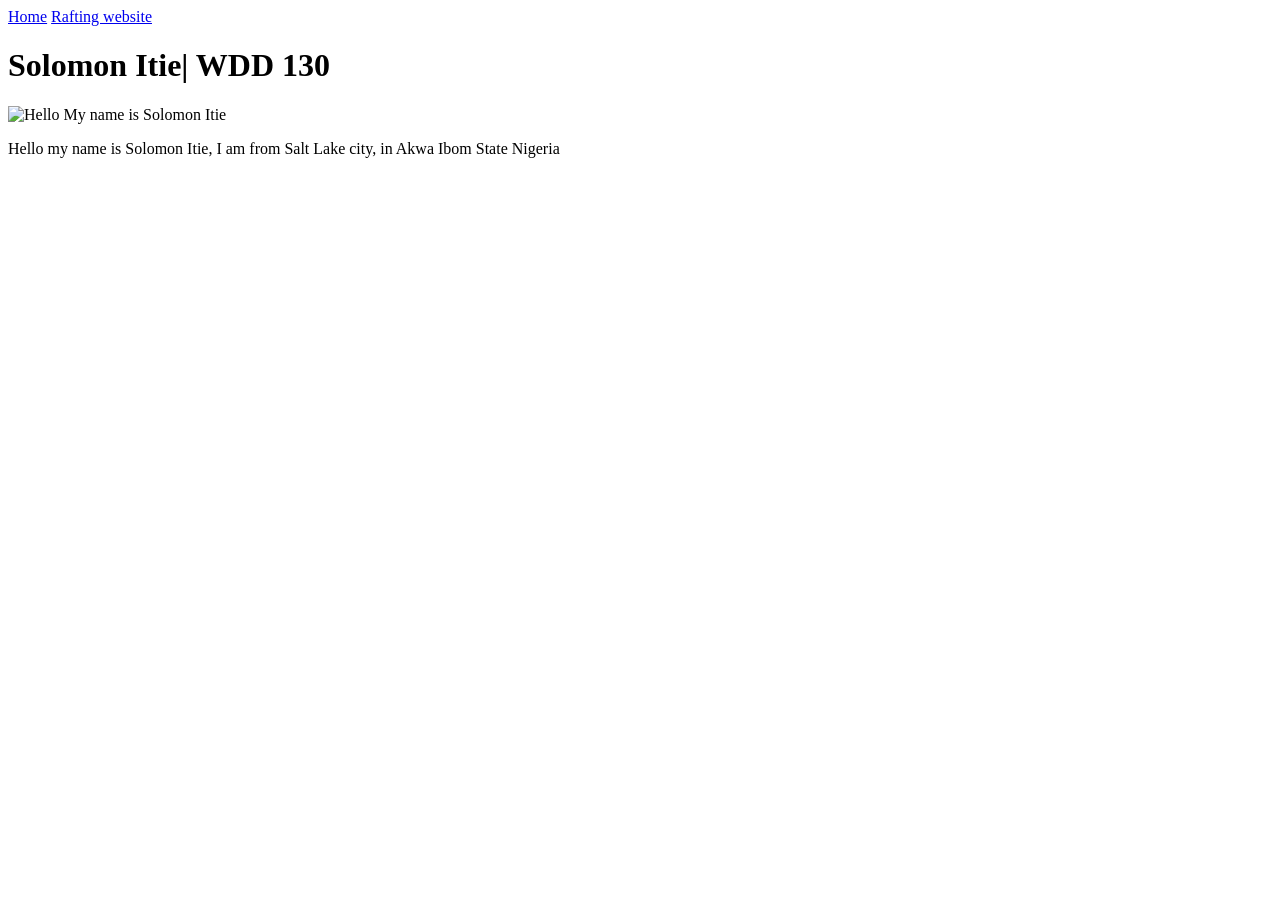
==== index.html @ 9a2834df "home pade" ====
<!DOCTYPE html>
<html lang="en">

<head>
    <meta charset="UTF-8">
    <meta name="viewport" content="width=device-width, initial-scale=1.0">
    <title>Solomon Itie| WDD 130</title>
</head>

<body>
    <header>
        <nav>
            <a href="#">Home</a>
            <a href="wwr/">Rafting website</a>
        </nav>

    </header>
    <main>
        <h1>
            <h1>Solomon Itie| WDD 130</h1>
        </h1>
        <img src="images./inem.png" alt="Hello My name is Solomon Itie" width="200">
        <p>Hello my name is Solomon Itie, I am from Salt Lake city, in Akwa Ibom State Nigeria</p>

    </main>
    <footer>

    </footer>

</body>

</html>
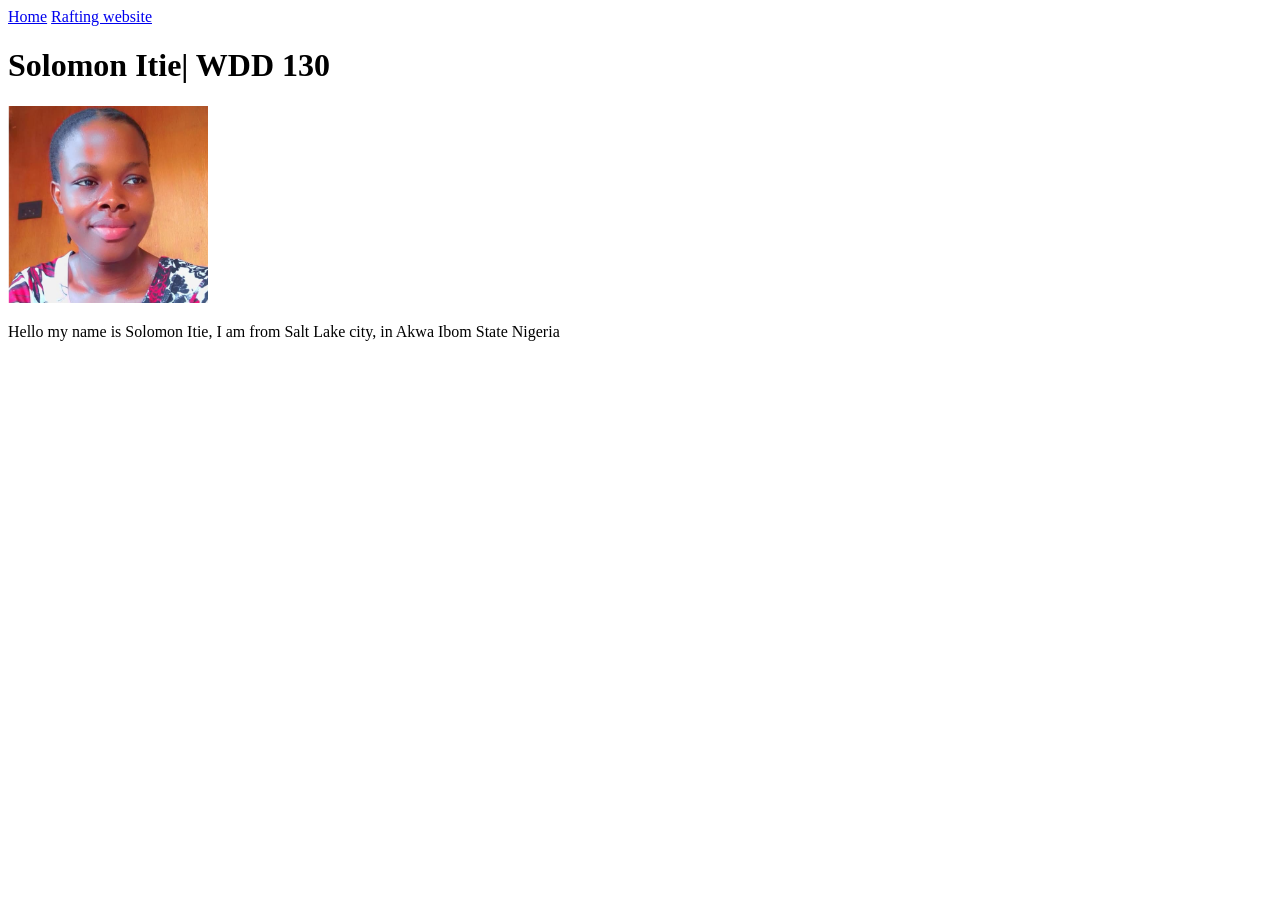
==== commit d9caf926: "modify" ====
--- a/index.html
+++ b/index.html
@@ -19,7 +19,7 @@
         <h1>
             <h1>Solomon Itie| WDD 130</h1>
         </h1>
-        <img src="images./inem.png" alt="Hello My name is Solomon Itie" width="200">
+        <img src="wk1/images/inem.png" alt="Hello My name is Solomon Itie" width="200">
         <p>Hello my name is Solomon Itie, I am from Salt Lake city, in Akwa Ibom State Nigeria</p>
 
     </main>
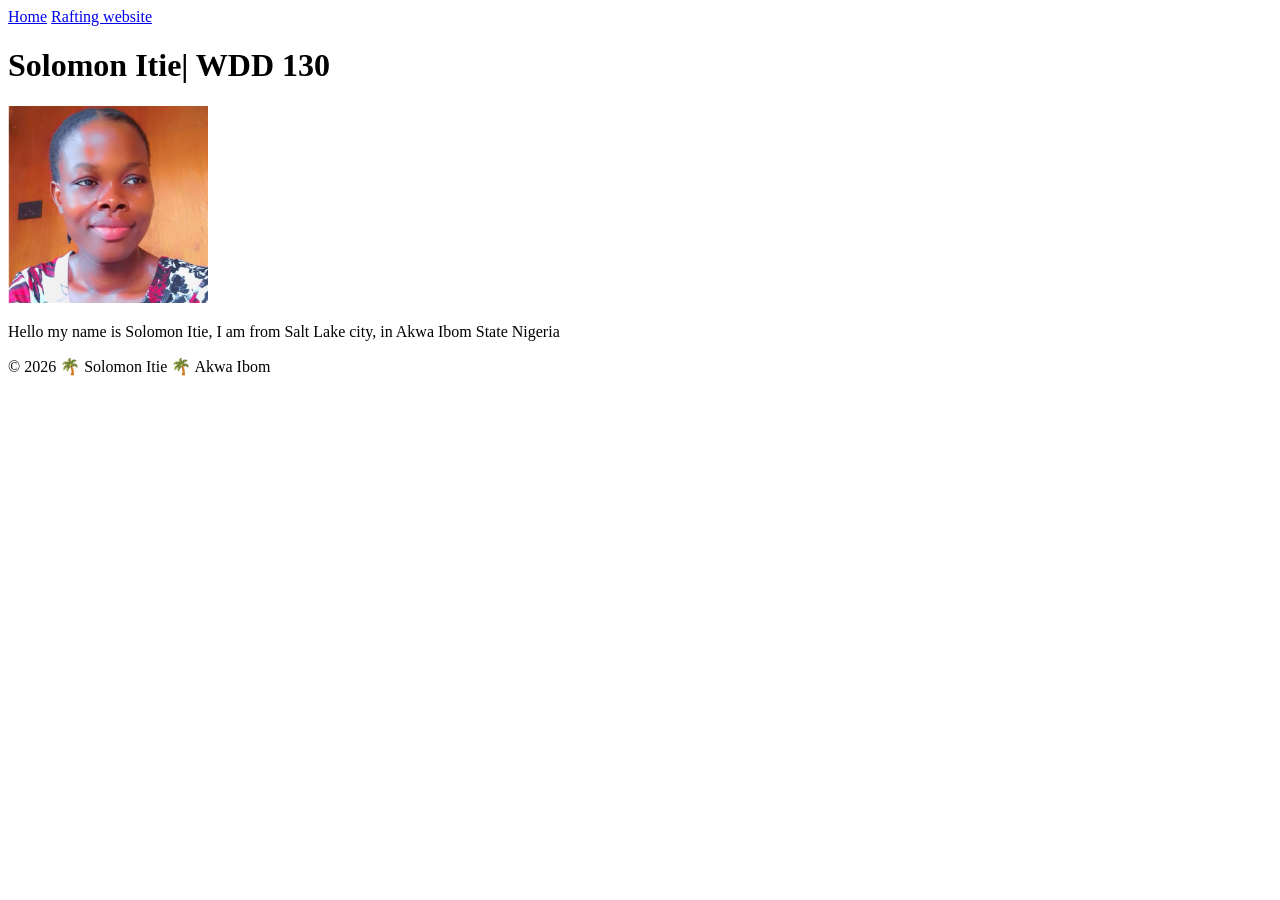
==== commit abb0f070: "modify" ====
--- a/index.html
+++ b/index.html
@@ -24,6 +24,7 @@
 
     </main>
     <footer>
+        <p>©️ 2026 🌴 Solomon Itie 🌴 Akwa Ibom</p>
 
     </footer>
 
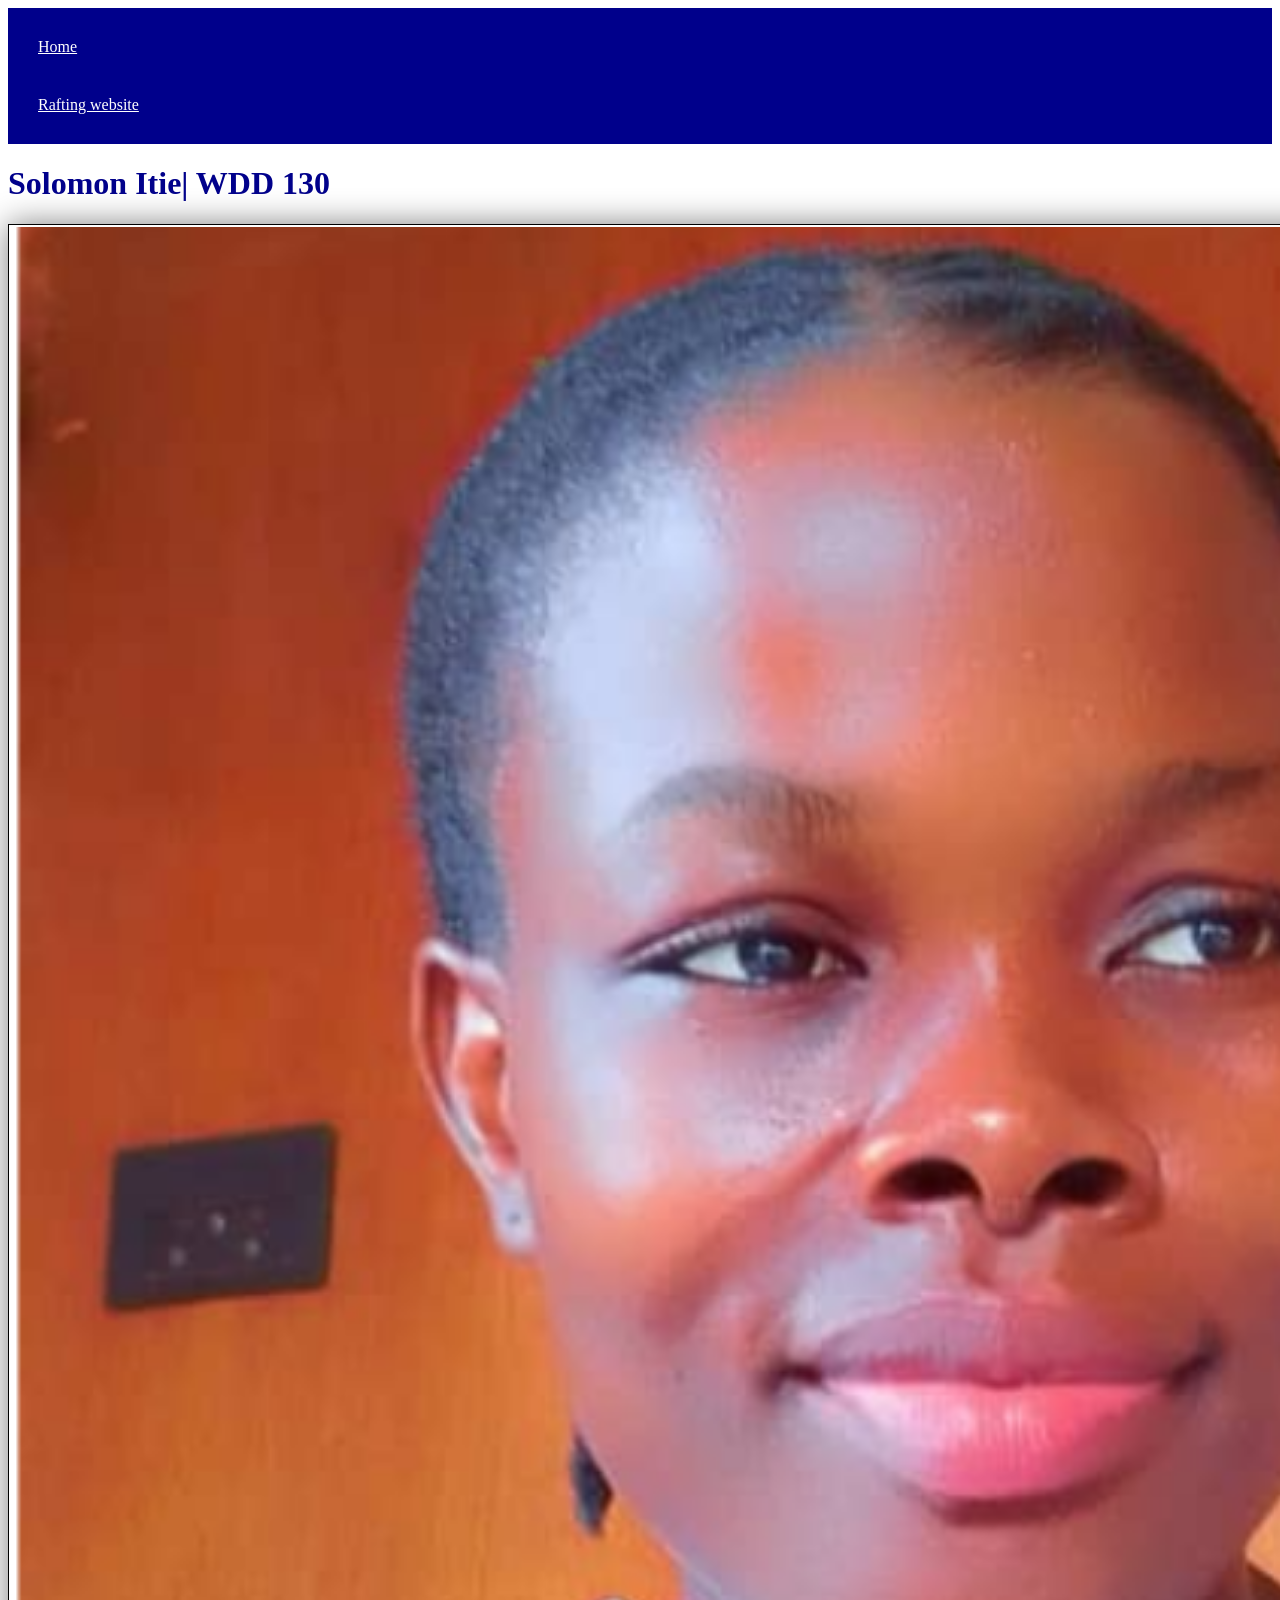
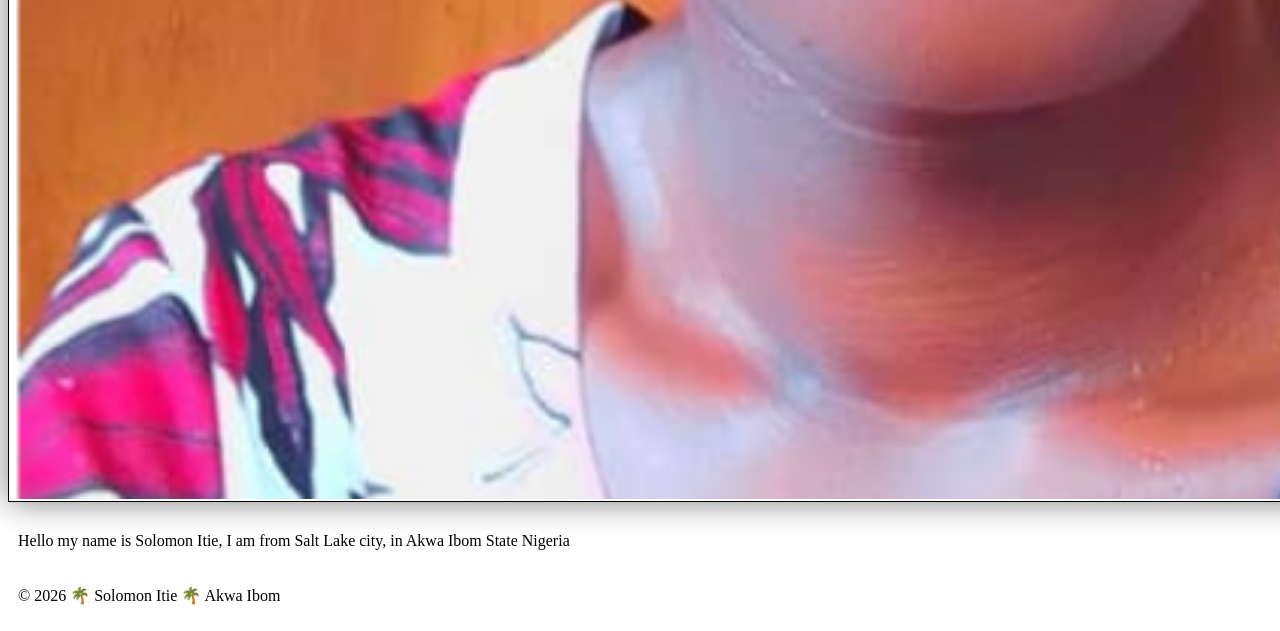
==== commit 065975e5: "modified" ====
--- a/index.html
+++ b/index.html
@@ -5,6 +5,7 @@
     <meta charset="UTF-8">
     <meta name="viewport" content="width=device-width, initial-scale=1.0">
     <title>Solomon Itie| WDD 130</title>
+    <link rel="stylesheet" href="styles/styles.css">
 </head>
 
 <body>
--- a/styles/styles.css
+++ b/styles/styles.css
@@ -0,0 +1,26 @@
+nav {
+    background-color: darkblue;
+    padding: 10px;
+}
+
+nav a {
+    color: white;
+    display: block;
+    padding: 20px;
+}
+
+h1 {
+    color: darkblue;
+}
+
+img {
+    width: 150%;
+    height: auto;
+    border: 1px solid black;
+    padding: 2px;
+    box-shadow: 0 0 30px gray;
+}
+
+p {
+    padding: 10px;
+}
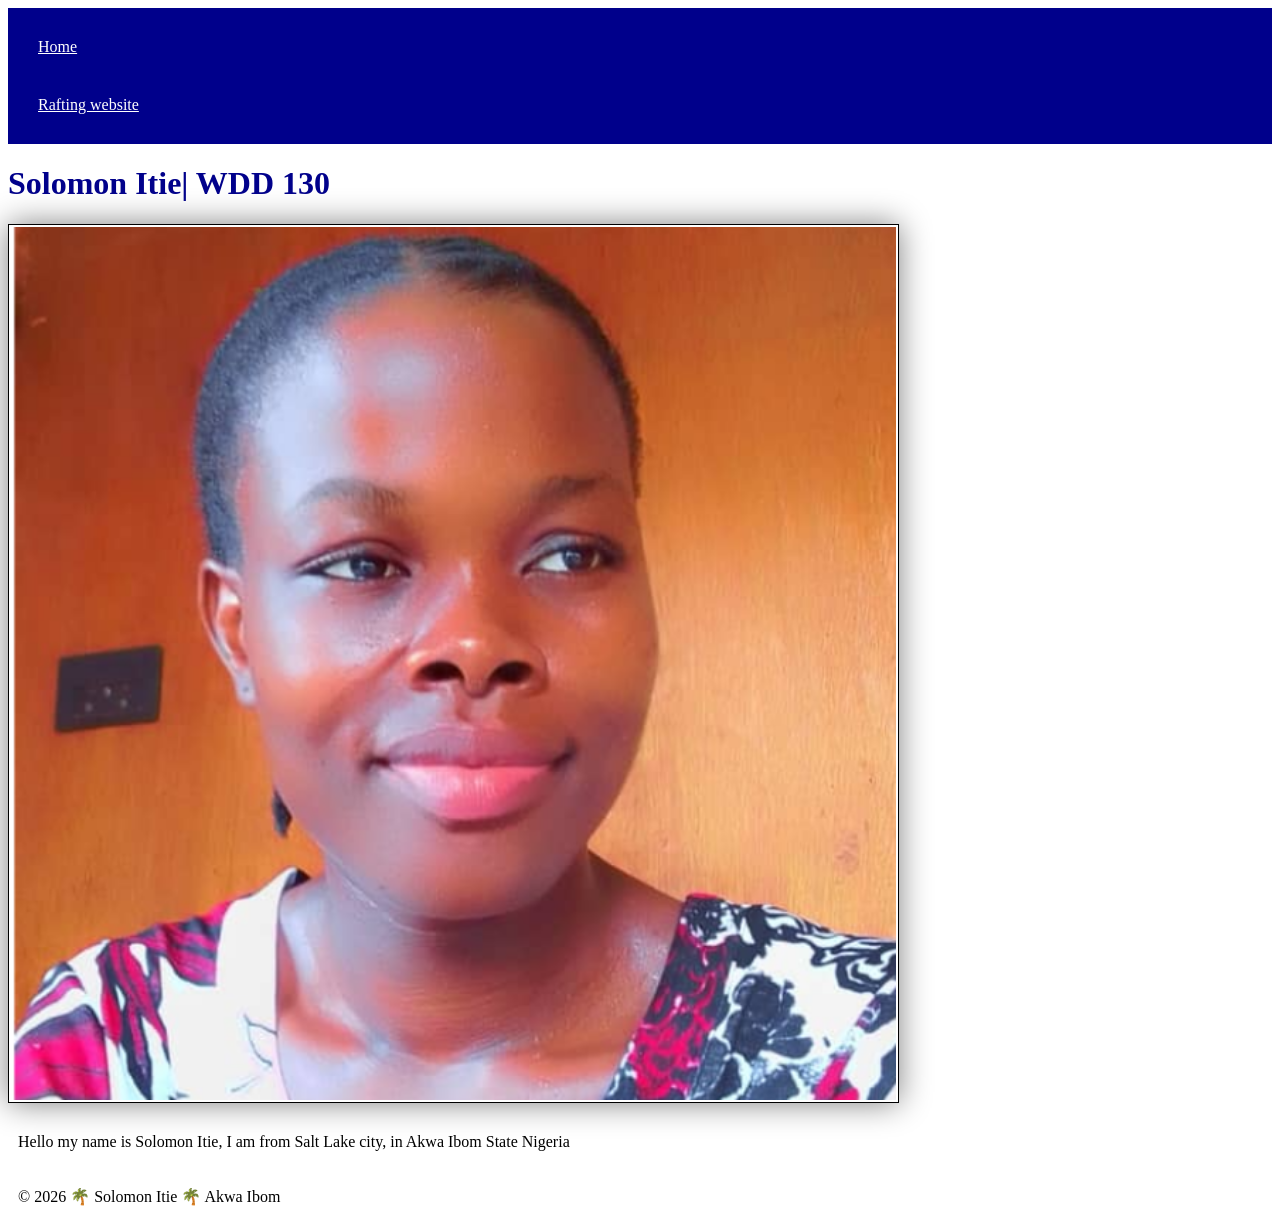
==== commit 9d0aa5f1: "box model" ====
--- a/index.html
+++ b/index.html
@@ -17,10 +17,8 @@
 
     </header>
     <main>
-        <h1>
-            <h1>Solomon Itie| WDD 130</h1>
-        </h1>
-        <img src="wk1/images/inem.png" alt="Hello My name is Solomon Itie" width="200">
+        <h1>Solomon Itie| WDD 130</h1>
+        <img src="wk1/images/inem.png" alt="Hello My name is Solomon Itie" width="200" height="200">
         <p>Hello my name is Solomon Itie, I am from Salt Lake city, in Akwa Ibom State Nigeria</p>
 
     </main>
--- a/styles/styles.css
+++ b/styles/styles.css
@@ -14,7 +14,7 @@
 }
 
 img {
-    width: 150%;
+    width: 70%;
     height: auto;
     border: 1px solid black;
     padding: 2px;
